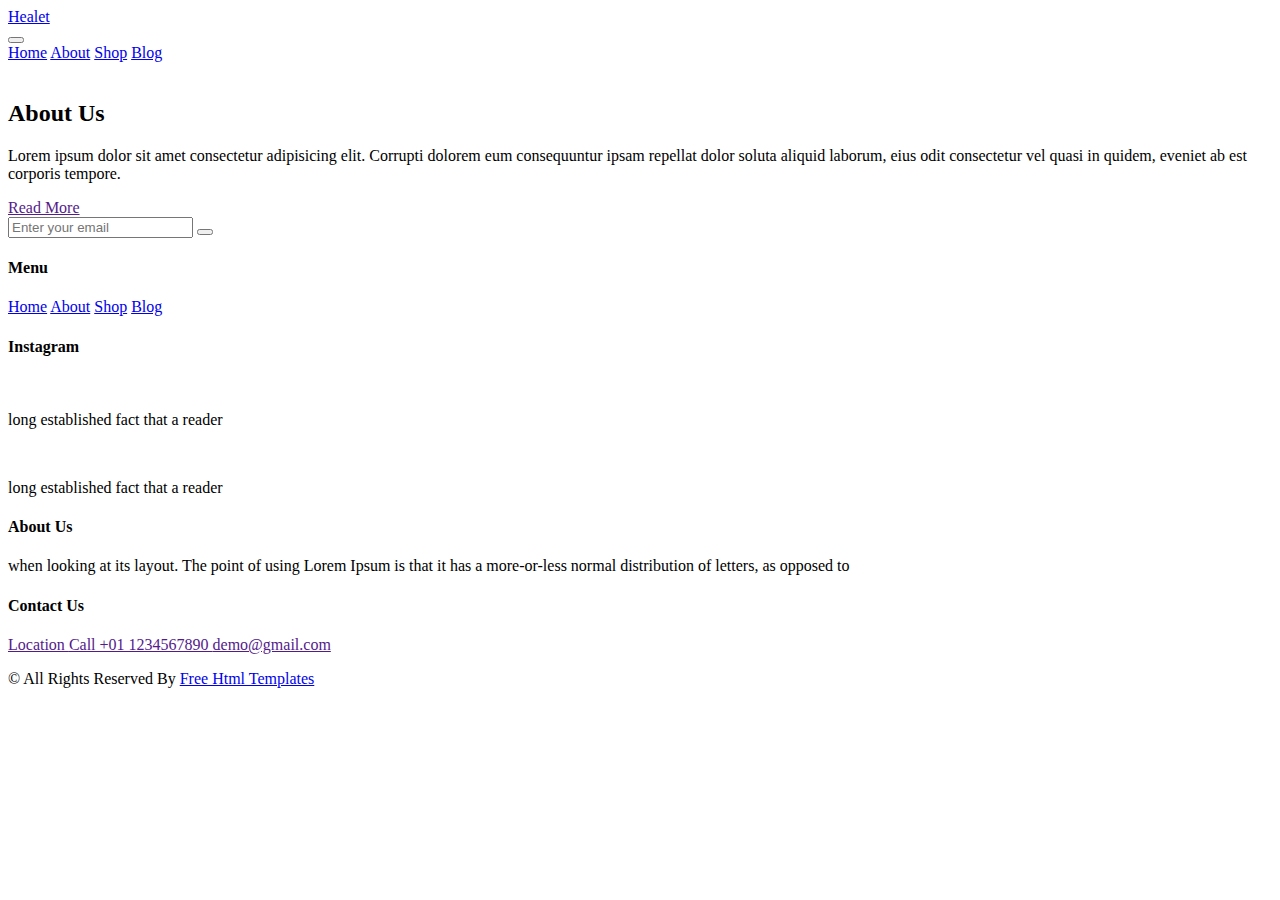
==== about.html @ 49f58634 "Add files via upload" ====
<!DOCTYPE html>
<html>

<head>
  <!-- Basic -->
  <meta charset="utf-8" />
  <meta http-equiv="X-UA-Compatible" content="IE=edge" />
  <!-- Mobile Metas -->
  <meta name="viewport" content="width=device-width, initial-scale=1, shrink-to-fit=no" />
  <!-- Site Metas -->
  <link rel="icon" href="images/favicon.png" type="image/gif" />
  <meta name="keywords" content="" />
  <meta name="description" content="" />
  <meta name="author" content="" />

  <title>Healet</title>

  <!-- bootstrap core css -->
  <link rel="stylesheet" type="text/css" href="css/bootstrap.css" />
  <!-- font awesome style -->
  <link href="css/font-awesome.min.css" rel="stylesheet" />
  <!-- Custom styles for this template -->
  <link href="css/style.css" rel="stylesheet" />
  <!-- responsive style -->
  <link href="css/responsive.css" rel="stylesheet" />

</head>

<body>

  <!-- header section strats -->
  <header class="header_section innerpage_header">
    <div class="container-fluid">
      <nav class="navbar navbar-expand-lg custom_nav-container">
        <a class="navbar-brand" href="index.html">
          <span>
            Healet
          </span>
        </a>
        <div class="" id="">

          <div class="custom_menu-btn">
            <button onclick="openNav()">
              <span class="s-1"> </span>
              <span class="s-2"> </span>
              <span class="s-3"> </span>
            </button>
            <div id="myNav" class="overlay">
              <div class="overlay-content">
                <a href="index.html">Home</a>
                <a href="about.html">About</a>
                <a href="shop.html">Shop</a>
                <a href="blog.html">Blog</a>
              </div>
            </div>
          </div>

        </div>
      </nav>
    </div>
  </header>
  <!-- end header section -->

  <!-- about section -->

  <section class="about_section  layout_padding">
    <div class="container">
      <div class="row">
        <div class="col-md-6">
          <div class="img-box">
            <img src="images/about-img.jpg" alt="">
          </div>
        </div>
        <div class="col-md-6">
          <div class="detail-box">
            <div class="heading_container">
              <h2>
                About Us
              </h2>
            </div>
            <p>
              Lorem ipsum dolor sit amet consectetur adipisicing elit. Corrupti dolorem eum consequuntur ipsam repellat dolor soluta aliquid laborum, eius odit consectetur vel quasi in quidem, eveniet ab est corporis tempore.
            </p>
            <a href="">
              Read More
            </a>
          </div>
        </div>
      </div>
    </div>
  </section>

  <!-- end about section -->

  <!-- info section -->
  <section class="info_section layout_padding2">
    <div class="container">
      <div class="row info_form_social_row">
        <div class="col-md-8 col-lg-9">
          <div class="info_form">
            <form action="">
              <input type="email" placeholder="Enter your email">
              <button>
                <i class="fa fa-arrow-right" aria-hidden="true"></i>
              </button>
            </form>
          </div>
        </div>
        <div class="col-md-4 col-lg-3">

          <div class="social_box">
            <a href="">
              <i class="fa fa-facebook" aria-hidden="true"></i>
            </a>
            <a href="">
              <i class="fa fa-twitter" aria-hidden="true"></i>
            </a>
            <a href="">
              <i class="fa fa-linkedin" aria-hidden="true"></i>
            </a>
          </div>
        </div>
      </div>
      <div class="row info_main_row">
        <div class="col-md-6 col-lg-3">
          <div class="info_links">
            <h4>
              Menu
            </h4>
            <div class="info_links_menu">
              <a href="index.html">Home</a>
              <a href="about.html">About</a>
              <a href="shop.html">Shop</a>
              <a href="blog.html">Blog</a>
            </div>
          </div>
        </div>
        <div class="col-md-6 col-lg-3">
          <div class="info_insta">
            <h4>
              Instagram
            </h4>
            <div class="insta_box">
              <div class="img-box">
                <img src="images/p1.png" alt="">
              </div>
              <p>
                long established fact that a reader
              </p>
            </div>
            <div class="insta_box">
              <div class="img-box">
                <img src="images/p2.png" alt="">
              </div>
              <p>
                long established fact that a reader
              </p>
            </div>
          </div>
        </div>
        <div class="col-md-6 col-lg-3">
          <div class="info_detail">
            <h4>
              About Us
            </h4>
            <p class="mb-0">
              when looking at its layout. The point of using Lorem Ipsum is that it has a more-or-less normal distribution of letters, as opposed to
            </p>
          </div>
        </div>
        <div class="col-md-6 col-lg-3">
          <h4>
            Contact Us
          </h4>
          <div class="info_contact">
            <a href="">
              <i class="fa fa-map-marker" aria-hidden="true"></i>
              <span>
                Location
              </span>
            </a>
            <a href="">
              <i class="fa fa-phone" aria-hidden="true"></i>
              <span>
                Call +01 1234567890
              </span>
            </a>
            <a href="">
              <i class="fa fa-envelope"></i>
              <span>
                demo@gmail.com
              </span>
            </a>
          </div>
        </div>
      </div>
    </div>
  </section>

  <!-- end info_section -->


  <!-- footer section -->
  <footer class="footer_section">
    <div class="container">
      <p>
        &copy; <span id="displayYear"></span> All Rights Reserved By
        <a href="https://html.design/">Free Html Templates</a>
      </p>
    </div>
  </footer>
  <!-- footer section -->


  <!-- jQery -->
  <script src="js/jquery-3.4.1.min.js"></script>
  <!-- bootstrap js -->
  <script src="js/bootstrap.js"></script>
  <!-- custom js -->
  <script src="js/custom.js"></script>

</body>

</html>
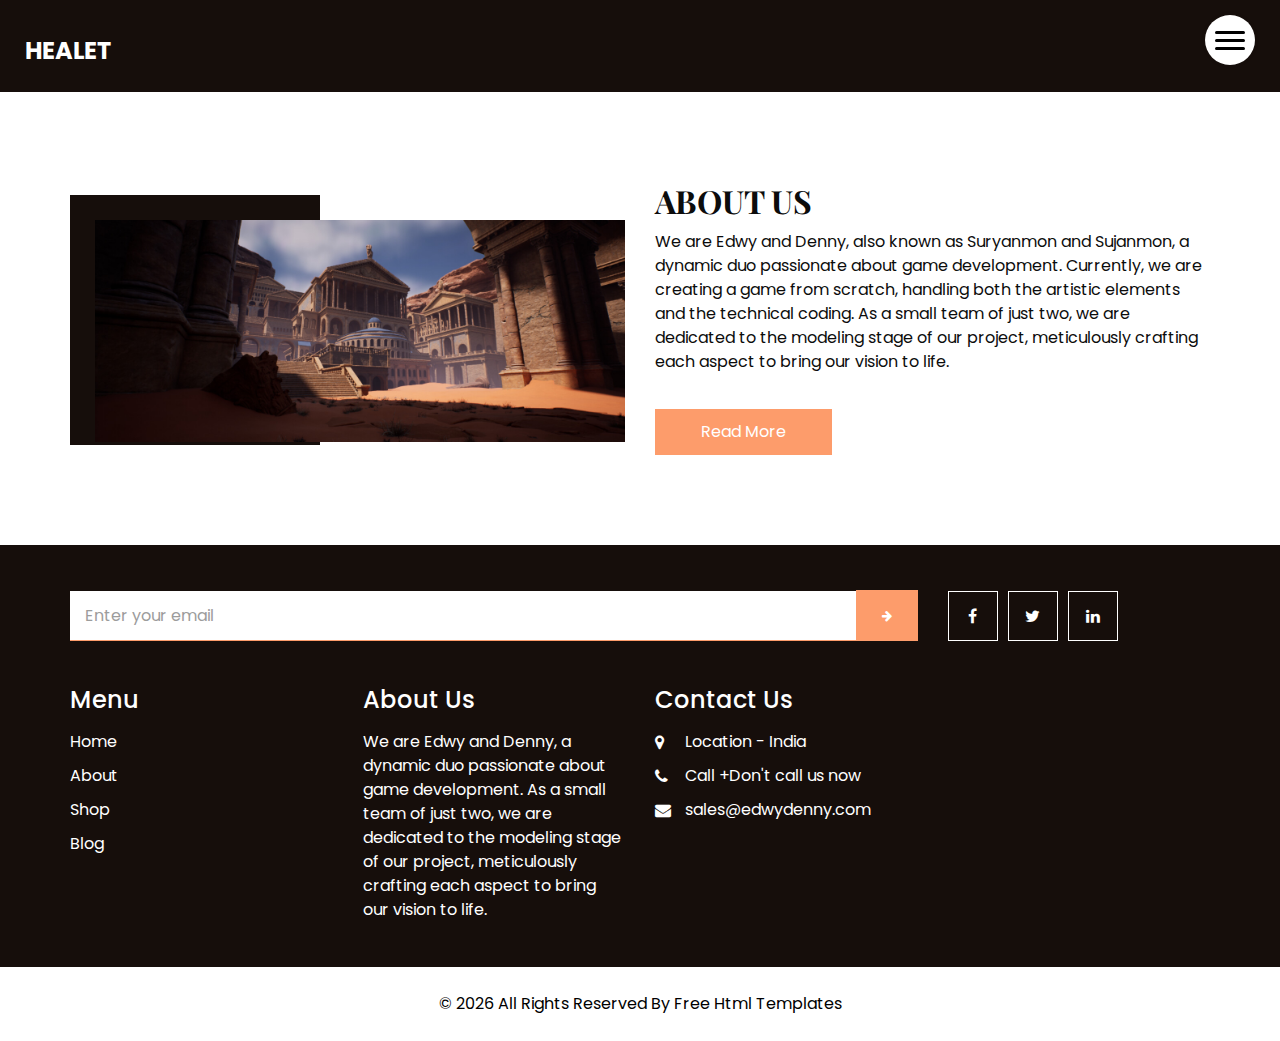
==== commit bdda8386: "Update about.html" ====
--- a/about.html
+++ b/about.html
@@ -13,7 +13,7 @@
   <meta name="description" content="" />
   <meta name="author" content="" />
 
-  <title>Healet</title>
+  <title>EdwyDenny Studios</title>
 
   <!-- bootstrap core css -->
   <link rel="stylesheet" type="text/css" href="css/bootstrap.css" />
@@ -79,7 +79,8 @@
               </h2>
             </div>
             <p>
-              Lorem ipsum dolor sit amet consectetur adipisicing elit. Corrupti dolorem eum consequuntur ipsam repellat dolor soluta aliquid laborum, eius odit consectetur vel quasi in quidem, eveniet ab est corporis tempore.
+              We are Edwy and Denny, also known as Suryanmon and Sujanmon, a dynamic duo passionate about game development. Currently, we are creating a game from scratch, handling both the artistic elements and the technical coding. 
+              As a small team of just two, we are dedicated to the modeling stage of our project, meticulously crafting each aspect to bring our vision to life.
             </p>
             <a href="">
               Read More
@@ -136,35 +137,12 @@
           </div>
         </div>
         <div class="col-md-6 col-lg-3">
-          <div class="info_insta">
-            <h4>
-              Instagram
-            </h4>
-            <div class="insta_box">
-              <div class="img-box">
-                <img src="images/p1.png" alt="">
-              </div>
-              <p>
-                long established fact that a reader
-              </p>
-            </div>
-            <div class="insta_box">
-              <div class="img-box">
-                <img src="images/p2.png" alt="">
-              </div>
-              <p>
-                long established fact that a reader
-              </p>
-            </div>
-          </div>
-        </div>
-        <div class="col-md-6 col-lg-3">
           <div class="info_detail">
             <h4>
               About Us
             </h4>
             <p class="mb-0">
-              when looking at its layout. The point of using Lorem Ipsum is that it has a more-or-less normal distribution of letters, as opposed to
+              We are Edwy and Denny, a dynamic duo passionate about game development. As a small team of just two, we are dedicated to the modeling stage of our project, meticulously crafting each aspect to bring our vision to life.
             </p>
           </div>
         </div>
@@ -176,19 +154,19 @@
             <a href="">
               <i class="fa fa-map-marker" aria-hidden="true"></i>
               <span>
-                Location
+                Location - India
               </span>
             </a>
             <a href="">
               <i class="fa fa-phone" aria-hidden="true"></i>
               <span>
-                Call +01 1234567890
+                Call +Don't call us now
               </span>
             </a>
             <a href="">
               <i class="fa fa-envelope"></i>
               <span>
-                demo@gmail.com
+                sales@edwydenny.com
               </span>
             </a>
           </div>
@@ -221,4 +199,4 @@
 
 </body>
 
-</html>+</html>
--- a/css/style.css
+++ b/css/style.css
@@ -0,0 +1,966 @@
+@import url("https://fonts.googleapis.com/css2?family=Playfair+Display:wght@400;500;600;700&family=Poppins:wght@400;500;600;700&display=swap");
+/* fonts import */
+@import url("../fonts/octin_sports_rg.ttf");
+body {
+  font-family: "Poppins", sans-serif;
+  color: #0c0c0c;
+  background-color: #ffffff;
+  overflow-x: hidden;
+}
+
+.layout_padding {
+  padding: 90px 0;
+}
+
+.layout_padding2 {
+  padding: 45px 0;
+}
+
+.layout_padding2-top {
+  padding-top: 45px;
+}
+
+.layout_padding2-bottom {
+  padding-bottom: 45px;
+}
+
+.layout_padding-top {
+  padding-top: 90px;
+}
+
+.layout_padding-bottom {
+  padding-bottom: 90px;
+}
+
+.long_section {
+  margin-left: 45px;
+  margin-right: 45px;
+  padding-left: 15px;
+  padding-right: 15px;
+}
+
+.heading_container {
+  display: -webkit-box;
+  display: -ms-flexbox;
+  display: flex;
+  -webkit-box-orient: vertical;
+  -webkit-box-direction: normal;
+      -ms-flex-direction: column;
+          flex-direction: column;
+  -webkit-box-align: start;
+      -ms-flex-align: start;
+          align-items: flex-start;
+  font-family: 'Playfair Display', serif;
+}
+
+.heading_container h2 {
+  position: relative;
+  font-weight: bold;
+  text-transform: uppercase;
+  margin: 0;
+}
+
+.heading_container.heading_center {
+  -webkit-box-align: center;
+      -ms-flex-align: center;
+          align-items: center;
+  text-align: center;
+}
+
+h1,
+h2 {
+  font-family: 'Playfair Display', serif;
+}
+
+/*header section*/
+.header_section {
+  position: absolute;
+  top: 0;
+  width: 100%;
+  z-index: 9;
+}
+
+.header_section .container-fluid {
+  padding-right: 25px;
+  padding-left: 25px;
+}
+
+.header_section .nav_container {
+  margin: 0 auto;
+}
+
+.header_section.innerpage_header {
+  position: relative;
+  background: -webkit-gradient(linear, left top, right top, from(#160e0b), to(#160e0b));
+  background: linear-gradient(to right, #160e0b, #160e0b);
+  padding: 10px 0;
+}
+
+.custom_nav-container {
+  padding-left: 0;
+  padding-right: 0;
+}
+
+.custom_menu-btn {
+  position: fixed;
+  right: 25px;
+  top: 15px;
+  width: 50px;
+  height: 50px;
+}
+
+.custom_menu-btn::before {
+  content: "";
+  position: absolute;
+  top: 0;
+  right: 0;
+  width: 100%;
+  height: 100%;
+  background-color: white;
+  -webkit-box-shadow: 0 0 5px 0 rgba(0, 0, 0, 0.07);
+          box-shadow: 0 0 5px 0 rgba(0, 0, 0, 0.07);
+  z-index: 7;
+  border-radius: 100%;
+  -webkit-transition: all .3s;
+  transition: all .3s;
+}
+
+.custom_menu-btn.menu_btn-style::before {
+  width: 100vh;
+  height: 100vh;
+  background-color: #160e0b;
+  -webkit-transform: scale(5);
+          transform: scale(5);
+  border-radius: 0;
+}
+
+.custom_menu-btn button {
+  width: 50px;
+  height: 50px;
+  outline: none;
+  border: none;
+  border-radius: 100%;
+  display: -webkit-box;
+  display: -ms-flexbox;
+  display: flex;
+  -webkit-box-orient: vertical;
+  -webkit-box-direction: normal;
+      -ms-flex-direction: column;
+          flex-direction: column;
+  -webkit-box-align: center;
+      -ms-flex-align: center;
+          align-items: center;
+  -webkit-box-pack: center;
+      -ms-flex-pack: center;
+          justify-content: center;
+  background-color: transparent;
+  position: relative;
+  z-index: 999;
+  margin: 0;
+}
+
+.custom_menu-btn button span {
+  display: block;
+  width: 30px;
+  height: 3px;
+  background-color: #000000;
+  margin: 2.5px 0;
+  -webkit-transition: all 0.3s;
+  transition: all 0.3s;
+  border-radius: 15px;
+}
+
+.custom_menu-btn .s-2 {
+  -webkit-transition: all 0.1s;
+  transition: all 0.1s;
+}
+
+.menu_btn-style button span {
+  background-color: #ffffff;
+}
+
+.menu_btn-style button .s-1 {
+  -webkit-transform: rotate(45deg) translate(6px, 6px);
+          transform: rotate(45deg) translate(6px, 6px);
+}
+
+.menu_btn-style button .s-2 {
+  -webkit-transform: translateX(100px);
+          transform: translateX(100px);
+}
+
+.menu_btn-style button .s-3 {
+  -webkit-transform: rotate(-45deg) translate(5px, -5px);
+          transform: rotate(-45deg) translate(5px, -5px);
+}
+
+.overlay {
+  height: 100%;
+  width: 0;
+  position: fixed;
+  top: 0;
+  left: 0;
+  overflow-x: hidden;
+  -webkit-transition: 0.5s;
+  transition: 0.5s;
+  z-index: 9;
+}
+
+.overlay .closebtn {
+  position: absolute;
+  top: 0;
+  right: 30px;
+  font-size: 60px;
+}
+
+.overlay a {
+  padding: 0px;
+  text-decoration: none;
+  font-size: 22px;
+  color: #ffffff;
+  display: block;
+  -webkit-transition: 0.3s;
+  transition: 0.3s;
+  margin-bottom: 15px;
+  text-transform: uppercase;
+  font-weight: 600;
+  opacity: 0;
+}
+
+.overlay a:hover {
+  color: #fd9c6b;
+}
+
+.overlay-content {
+  position: relative;
+  top: 30%;
+  width: 100%;
+  text-align: center;
+  margin-top: 30px;
+  z-index: 99;
+}
+
+.menu_width {
+  width: 100%;
+}
+
+.menu_width.overlay a {
+  opacity: 1;
+}
+
+a,
+a:hover,
+a:focus {
+  text-decoration: none;
+}
+
+a:hover,
+a:focus {
+  color: initial;
+}
+
+.btn,
+.btn:focus {
+  outline: none !important;
+  -webkit-box-shadow: none;
+          box-shadow: none;
+}
+
+.navbar-brand {
+  margin-top: 10px;
+}
+
+.navbar-brand span {
+  font-size: 24px;
+  font-weight: 700;
+  color: #ffffff;
+  text-transform: uppercase;
+}
+
+/*end header section*/
+/* slider section */
+.slider_section {
+  min-height: 100vh;
+  -webkit-box-flex: 1;
+      -ms-flex: 1;
+          flex: 1;
+  display: -webkit-box;
+  display: -ms-flexbox;
+  display: flex;
+  -webkit-box-align: center;
+      -ms-flex-align: center;
+          align-items: center;
+  position: relative;
+}
+
+.slider_section .row {
+  -webkit-box-align: center;
+      -ms-flex-align: center;
+          align-items: center;
+}
+
+.slider_section .detail-box {
+  position: relative;
+  z-index: 4;
+  color: #ffffff;
+  padding: 75px 0;
+}
+
+.slider_section .detail-box h1 {
+  font-weight: bold;
+  font-size: 3rem;
+}
+
+.slider_section .detail-box p {
+  width: 75%;
+  margin-top: 15px;
+}
+
+.slider_section .detail-box .slider-link {
+  display: inline-block;
+  padding: 10px 45px;
+  background-color: transparent;
+  color: #fd9c6b;
+  border-radius: 5px;
+  border: 1px solid #fd9c6b;
+  -webkit-transition: all .2s;
+  transition: all .2s;
+  margin-top: 35px;
+}
+
+.slider_section .detail-box .slider-link:hover {
+  background-color: #fd9c6b;
+  color: #ffffff;
+}
+
+.slider_section .slider_bg_box {
+  position: absolute;
+  top: 0;
+  left: 0;
+  width: 100%;
+  height: 100%;
+  z-index: 2;
+  overflow: hidden;
+}
+
+.slider_section .slider_bg_box img {
+  width: 100%;
+  height: 100%;
+  -o-object-fit: cover;
+     object-fit: cover;
+  -o-object-position: top right;
+     object-position: top right;
+}
+
+.shop_section .heading_container {
+  margin-bottom: 20px;
+}
+
+.shop_section .box {
+  background-color: #eeeeee;
+  position: relative;
+  padding: 10px;
+  margin-top: 25px;
+}
+
+.shop_section .box a {
+  color: #000000;
+}
+
+.shop_section .box .img-box {
+  display: -webkit-box;
+  display: -ms-flexbox;
+  display: flex;
+  -webkit-box-pack: center;
+      -ms-flex-pack: center;
+          justify-content: center;
+  -webkit-box-align: center;
+      -ms-flex-align: center;
+          align-items: center;
+  padding: 15px 30px;
+  height: 245px;
+}
+
+.shop_section .box .img-box img {
+  max-width: 100%;
+  max-height: 145px;
+}
+
+.shop_section .box .detail-box {
+  display: -webkit-box;
+  display: -ms-flexbox;
+  display: flex;
+  -webkit-box-pack: justify;
+      -ms-flex-pack: justify;
+          justify-content: space-between;
+}
+
+.shop_section .box .detail-box h6 span {
+  color: #fd9c6b;
+}
+
+.shop_section .box .new {
+  width: 50px;
+  height: 50px;
+  position: absolute;
+  top: 10px;
+  left: 10px;
+  background-color: #ffffff;
+  display: -webkit-box;
+  display: -ms-flexbox;
+  display: flex;
+  -webkit-box-pack: center;
+      -ms-flex-pack: center;
+          justify-content: center;
+  -webkit-box-align: center;
+      -ms-flex-align: center;
+          align-items: center;
+  border-radius: 100%;
+  font-size: 15px;
+}
+
+.shop_section .btn-box {
+  display: -webkit-box;
+  display: -ms-flexbox;
+  display: flex;
+  -webkit-box-pack: center;
+      -ms-flex-pack: center;
+          justify-content: center;
+  margin-top: 45px;
+}
+
+.shop_section .btn-box a {
+  display: inline-block;
+  padding: 10px 40px;
+  background-color: #fd9c6b;
+  color: #ffffff;
+  border-radius: 5px;
+  border: 1px solid #fd9c6b;
+  -webkit-transition: all .2s;
+  transition: all .2s;
+}
+
+.shop_section .btn-box a:hover {
+  background-color: transparent;
+  color: #fd9c6b;
+}
+
+.about_section .row {
+  -webkit-box-align: center;
+      -ms-flex-align: center;
+          align-items: center;
+}
+
+.about_section .img-box {
+  position: relative;
+  padding: 25px 0 0 25px;
+}
+
+.about_section .img-box img {
+  width: 100%;
+  position: relative;
+}
+
+.about_section .img-box::before {
+  content: "";
+  position: absolute;
+  top: 0;
+  left: 0;
+  width: 250px;
+  height: 250px;
+  background-color: #160e0b;
+}
+
+.about_section .detail-box p {
+  margin-top: 10px;
+  margin-bottom: 35px;
+}
+
+.about_section .detail-box a {
+  display: inline-block;
+  padding: 10px 45px;
+  background-color: #fd9c6b;
+  color: #ffffff;
+  border-radius: 0;
+  border: 1px solid #fd9c6b;
+  -webkit-transition: all .2s;
+  transition: all .2s;
+}
+
+.about_section .detail-box a:hover {
+  background-color: transparent;
+  color: #fd9c6b;
+}
+
+.offer_section .row > div {
+  display: -webkit-box;
+  display: -ms-flexbox;
+  display: flex;
+  -webkit-box-orient: vertical;
+  -webkit-box-direction: normal;
+      -ms-flex-direction: column;
+          flex-direction: column;
+  -webkit-box-pack: stretch;
+      -ms-flex-pack: stretch;
+          justify-content: stretch;
+}
+
+.offer_section .box {
+  margin: 10px;
+  height: 100%;
+  position: relative;
+  min-height: 175px;
+}
+
+.offer_section .box img {
+  width: 100%;
+  min-height: 100%;
+}
+
+.offer_section .box .detail-box {
+  position: absolute;
+  top: 0;
+  left: 0;
+  width: 100%;
+  height: 100%;
+  display: -webkit-box;
+  display: -ms-flexbox;
+  display: flex;
+  -webkit-box-orient: vertical;
+  -webkit-box-direction: normal;
+      -ms-flex-direction: column;
+          flex-direction: column;
+  -webkit-box-align: start;
+      -ms-flex-align: start;
+          align-items: flex-start;
+  -webkit-box-pack: center;
+      -ms-flex-pack: center;
+          justify-content: center;
+  color: #ffffff;
+  padding: 25px;
+  background-color: rgba(0, 0, 0, 0.15);
+}
+
+.offer_section .box .detail-box h2 {
+  font-weight: bold;
+}
+
+.offer_section .box .detail-box a {
+  display: inline-block;
+  padding: 8px 40px;
+  background-color: transparent;
+  color: #fd9c6b;
+  border-radius: 0;
+  border: 1px solid #fd9c6b;
+  -webkit-transition: all .2s;
+  transition: all .2s;
+  margin-top: 10px;
+}
+
+.offer_section .box .detail-box a:hover {
+  background-color: #fd9c6b;
+  color: #ffffff;
+}
+
+.offer_section .box.offer-box1 {
+  min-height: 225px;
+}
+
+.offer_section .box.offer-box1 .detail-box {
+  -webkit-box-pack: start;
+      -ms-flex-pack: start;
+          justify-content: flex-start;
+}
+
+.offer_section .box.offer-box1 .detail-box h2 {
+  font-size: 3rem;
+}
+
+.offer_section .box.offer-box2 .detail-box h2, .offer_section .box.offer-box3 .detail-box h2 {
+  font-size: 2rem;
+}
+
+.offer_section .box.offer-box2 .detail-box {
+  -webkit-box-align: end;
+      -ms-flex-align: end;
+          align-items: flex-end;
+  -webkit-box-pack: end;
+      -ms-flex-pack: end;
+          justify-content: flex-end;
+}
+
+.offer_section .box.offer-box3 .detail-box {
+  -webkit-box-align: start;
+      -ms-flex-align: start;
+          align-items: flex-start;
+  -webkit-box-pack: end;
+      -ms-flex-pack: end;
+          justify-content: flex-end;
+}
+
+.blog_section .heading_container {
+  -webkit-box-align: center;
+      -ms-flex-align: center;
+          align-items: center;
+}
+
+.blog_section .heading_container h2::before {
+  left: 50%;
+  -webkit-transform: translateX(-50%);
+          transform: translateX(-50%);
+}
+
+.blog_section .box {
+  margin-top: 55px;
+  background-color: #f1f2f3;
+}
+
+.blog_section .box .img-box {
+  position: relative;
+}
+
+.blog_section .box .img-box .blog_date {
+  position: absolute;
+  left: 25px;
+  bottom: -15px;
+  padding: 10px 15px;
+  font-size: 18px;
+  background-color: #160e0b;
+  margin: 0;
+  text-align: center;
+  border: 3px solid #ffffff;
+  color: #ffffff;
+}
+
+.blog_section .box .img-box img {
+  width: 100%;
+}
+
+.blog_section .box .detail-box {
+  margin-top: 10px;
+  padding: 25px;
+}
+
+.blog_section .box .detail-box h5 {
+  font-weight: bold;
+}
+
+.blog_section .box .detail-box p {
+  font-size: 15px;
+}
+
+.blog_section .box .detail-box a {
+  display: inline-block;
+  padding: 10px 30px;
+  background-color: transparent;
+  color: #160e0b;
+  border-radius: 0;
+  border: 1px solid #160e0b;
+  -webkit-transition: all .2s;
+  transition: all .2s;
+}
+
+.blog_section .box .detail-box a:hover {
+  background-color: #160e0b;
+  color: #ffffff;
+}
+
+.client_section .heading_container {
+  -webkit-box-align: center;
+      -ms-flex-align: center;
+          align-items: center;
+}
+
+.client_section .box {
+  display: -webkit-box;
+  display: -ms-flexbox;
+  display: flex;
+  -webkit-box-orient: vertical;
+  -webkit-box-direction: normal;
+      -ms-flex-direction: column;
+          flex-direction: column;
+  -webkit-box-align: center;
+      -ms-flex-align: center;
+          align-items: center;
+  text-align: center;
+  margin: 45px;
+  padding: 35px 25px;
+  border-radius: 15px;
+  background-color: #160e0b;
+  color: #ffffff;
+}
+
+.client_section .box .img-box {
+  margin-bottom: 15px;
+  min-width: 145px;
+  max-width: 145px;
+  overflow: hidden;
+}
+
+.client_section .box .img-box img {
+  width: 100%;
+  border-radius: 100%;
+  border: 7px solid rgba(255, 255, 255, 0.45);
+}
+
+.client_section .box .detail-box {
+  display: -webkit-box;
+  display: -ms-flexbox;
+  display: flex;
+  -webkit-box-orient: vertical;
+  -webkit-box-direction: normal;
+      -ms-flex-direction: column;
+          flex-direction: column;
+}
+
+.client_section .box .detail-box .name img {
+  width: 25px;
+  margin-bottom: 5px;
+}
+
+.client_section .box .detail-box .name h6 {
+  color: #fd9c6b;
+  font-size: 20px;
+}
+
+.client_section .carousel_btn-container {
+  display: -webkit-box;
+  display: -ms-flexbox;
+  display: flex;
+  -webkit-box-pack: center;
+      -ms-flex-pack: center;
+          justify-content: center;
+}
+
+.client_section .carousel-control-prev,
+.client_section .carousel-control-next {
+  position: unset;
+  width: 45px;
+  height: 45px;
+  border: none;
+  opacity: 1;
+  background-repeat: no-repeat;
+  background-size: 12px;
+  background-position: center;
+  background-color: #fd9c6b;
+  background-position: center;
+  border-radius: 5px;
+  margin: 0 2.5px;
+}
+
+.client_section .carousel-control-prev:hover,
+.client_section .carousel-control-next:hover {
+  background-color: #160e0b;
+}
+
+.client_section .carousel-control-next {
+  left: initial;
+}
+
+.info_section {
+  background-color: #160e0b;
+  color: #ffffff;
+}
+
+.info_section .info_form_social_row {
+  -webkit-box-align: center;
+      -ms-flex-align: center;
+          align-items: center;
+  margin-bottom: 45px;
+}
+
+.info_section .info_form {
+  width: 100%;
+}
+
+.info_section .info_form form {
+  display: -webkit-box;
+  display: -ms-flexbox;
+  display: flex;
+  -webkit-box-align: end;
+      -ms-flex-align: end;
+          align-items: flex-end;
+}
+
+.info_section .info_form form input {
+  -webkit-box-flex: 1;
+      -ms-flex: 1;
+          flex: 1;
+  background-color: #ffffff;
+  height: 50px;
+  padding-left: 15px;
+  outline: none;
+  color: #ffffff;
+  border: none;
+  border-bottom: 1px solid #fd9c6b;
+}
+
+.info_section .info_form form input::-webkit-input-placeholder {
+  color: #9c9c9c;
+}
+
+.info_section .info_form form input:-ms-input-placeholder {
+  color: #9c9c9c;
+}
+
+.info_section .info_form form input::-ms-input-placeholder {
+  color: #9c9c9c;
+}
+
+.info_section .info_form form input::placeholder {
+  color: #9c9c9c;
+}
+
+.info_section .info_form form button {
+  background-color: transparent;
+  color: #fd9c6b;
+  text-transform: uppercase;
+  font-size: 12px;
+  outline: none;
+  border: none;
+  display: inline-block;
+  padding: 15.5px 25px;
+  background-color: #fd9c6b;
+  color: #ffffff;
+  border-radius: 0;
+  border: 1px solid #fd9c6b;
+  -webkit-transition: all .2s;
+  transition: all .2s;
+}
+
+.info_section .info_form form button:hover {
+  background-color: transparent;
+  color: #fd9c6b;
+}
+
+.info_section .social_box {
+  width: 100%;
+  display: -webkit-box;
+  display: -ms-flexbox;
+  display: flex;
+}
+
+.info_section .social_box a {
+  display: -webkit-box;
+  display: -ms-flexbox;
+  display: flex;
+  -webkit-box-pack: center;
+      -ms-flex-pack: center;
+          justify-content: center;
+  -webkit-box-align: center;
+      -ms-flex-align: center;
+          align-items: center;
+  width: 50px;
+  height: 50px;
+  border: 1px solid #ffffff;
+  color: #ffffff;
+  margin-right: 10px;
+}
+
+.info_section .social_box a:hover {
+  color: #fd9c6b;
+  border-color: #fd9c6b;
+}
+
+.info_section h4 {
+  margin-bottom: 15px;
+}
+
+.info_section .info_links .info_links_menu {
+  display: -webkit-box;
+  display: -ms-flexbox;
+  display: flex;
+  -webkit-box-orient: vertical;
+  -webkit-box-direction: normal;
+      -ms-flex-direction: column;
+          flex-direction: column;
+}
+
+.info_section .info_links .info_links_menu a {
+  color: #ffffff;
+}
+
+.info_section .info_links .info_links_menu a:not(:nth-last-child(1)) {
+  margin-bottom: 10px;
+}
+
+.info_section .info_links .info_links_menu a:hover {
+  color: #fd9c6b;
+}
+
+.info_section .info_insta .insta_box {
+  display: -webkit-box;
+  display: -ms-flexbox;
+  display: flex;
+  -webkit-box-align: center;
+      -ms-flex-align: center;
+          align-items: center;
+}
+
+.info_section .info_insta .insta_box .img-box {
+  width: 65px;
+  min-width: 65px;
+  height: 65px;
+  padding: 10px;
+  display: -webkit-box;
+  display: -ms-flexbox;
+  display: flex;
+  -webkit-box-pack: center;
+      -ms-flex-pack: center;
+          justify-content: center;
+  -webkit-box-align: center;
+      -ms-flex-align: center;
+          align-items: center;
+  margin-right: 10px;
+  background-color: #ffffff;
+}
+
+.info_section .info_insta .insta_box .img-box img {
+  max-width: 100%;
+  max-height: 100%;
+}
+
+.info_section .info_insta .insta_box p {
+  margin: 0;
+}
+
+.info_section .info_insta .insta_box:not(:nth-last-child(1)) {
+  margin-bottom: 15px;
+}
+
+.info_section .info_contact a {
+  display: -webkit-box;
+  display: -ms-flexbox;
+  display: flex;
+  -webkit-box-align: center;
+      -ms-flex-align: center;
+          align-items: center;
+  color: #ffffff;
+  margin-bottom: 10px;
+}
+
+.info_section .info_contact a i {
+  margin-right: 5px;
+  width: 25px;
+}
+
+.info_section .info_contact a:hover:hover {
+  color: #fd9c6b;
+}
+
+/* footer section*/
+.footer_section {
+  position: relative;
+  text-align: center;
+}
+
+.footer_section p {
+  color: #000000;
+  padding: 25px 0;
+  margin: 0;
+}
+
+.footer_section p a {
+  color: inherit;
+}
+/*# sourceMappingURL=style.css.map */--- a/css/responsive.css
+++ b/css/responsive.css
@@ -0,0 +1,119 @@
+@media (max-width: 1300px) {}
+
+@media (max-width: 1120px) {}
+
+@media (max-width: 992px) {
+
+  .slider_section {
+    min-height: auto;
+  }
+
+  .slider_section .detail-box {
+    padding: 90px 0 75px 0;
+  }
+
+  .info_main_row>div:nth-child(1) {
+    margin-bottom: 25px;
+  }
+
+  .info_main_row>div:nth-child(2) {
+    margin-bottom: 25px;
+  }
+}
+
+@media (max-width: 800px) {}
+
+@media (max-width: 768px) {
+  .slider_section .detail-box h1 {
+    font-size: 2.5rem;
+  }
+
+  .slider_section .slider_bg_box img {
+    object-position: 20% center;
+  }
+
+  .about_section .img-box {
+    margin-bottom: 45px;
+
+  }
+
+  .contact_section .form_container {
+    margin-bottom: 45px;
+  }
+
+  .client_section .box {
+    flex-direction: column;
+    text-align: center;
+    margin: 45px 15px;
+  }
+
+  .client_section .box .detail-box {
+    align-items: center;
+  }
+
+  .client_section .box .img-box {
+    margin-right: 0;
+    margin-bottom: 25px;
+  }
+
+  .info_main_row>div {
+    display: flex;
+    flex-direction: column;
+    align-items: center;
+    text-align: center;
+
+  }
+
+  .info_main_row>div:not(:nth-last-child(1)) {
+    margin-bottom: 25px;
+  }
+
+  .info_section .social_box {
+    justify-content: center;
+    margin-top: 25px;
+  }
+
+  .info_section .info_contact {
+    display: flex;
+    flex-direction: column;
+    align-items: center;
+  }
+
+}
+
+@media (max-width: 576px) {
+  .info_section .info_insta .insta_box {
+    flex-direction: column;
+  }
+
+  .info_section .info_insta .insta_box .img-box {
+    margin-right: 0;
+    margin-bottom: 10px;
+  }
+
+}
+
+@media (max-width: 480px) {
+  .about_section .img-box::before {
+    width: 150px;
+    height: 150px;
+  }
+
+  .slider_section .slider_bg_box img {
+    object-position: 40% center;
+  }
+}
+
+@media (max-width: 420px) {}
+
+@media (max-width: 376px) {
+  .slider_section .detail-box h1 {
+    font-size: 2rem;
+  }
+}
+
+@media (min-width: 1200px) {
+  .container {
+    max-width: 1170px;
+  }
+}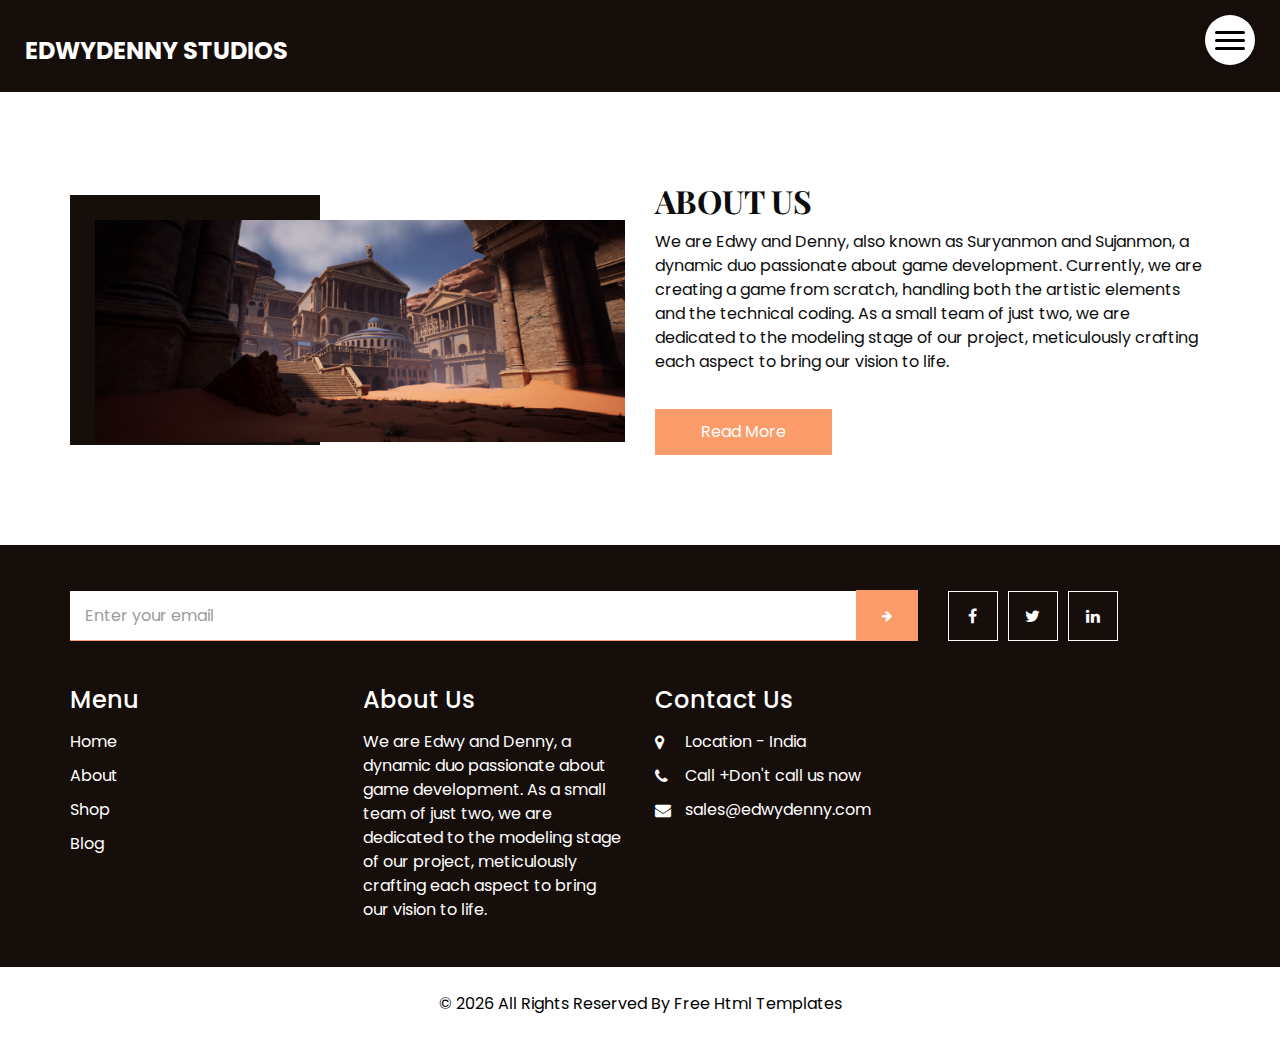
==== commit 4a239cac: "Update about.html" ====
--- a/about.html
+++ b/about.html
@@ -34,7 +34,7 @@
       <nav class="navbar navbar-expand-lg custom_nav-container">
         <a class="navbar-brand" href="index.html">
           <span>
-            Healet
+            EdwyDenny Studios
           </span>
         </a>
         <div class="" id="">
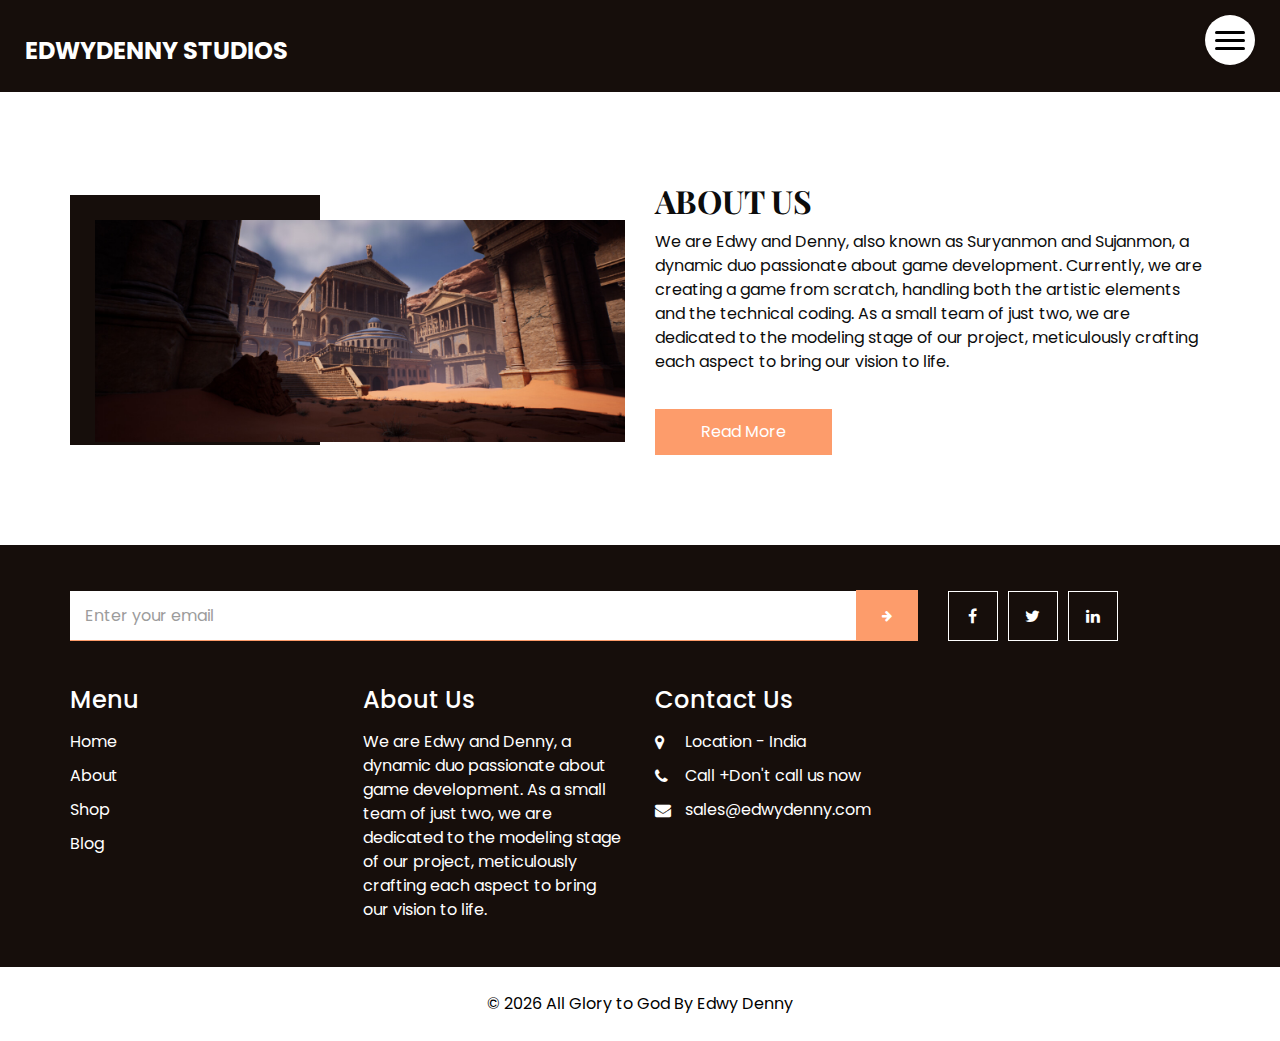
==== commit becf74c9: "Update about.html" ====
--- a/about.html
+++ b/about.html
@@ -13,7 +13,7 @@
   <meta name="description" content="" />
   <meta name="author" content="" />
 
-  <title>EdwyDenny Studios</title>
+  <title>About Us</title>
 
   <!-- bootstrap core css -->
   <link rel="stylesheet" type="text/css" href="css/bootstrap.css" />
@@ -182,8 +182,8 @@
   <footer class="footer_section">
     <div class="container">
       <p>
-        &copy; <span id="displayYear"></span> All Rights Reserved By
-        <a href="https://html.design/">Free Html Templates</a>
+        &copy; <span id="displayYear"></span> All Glory to God By
+        <a href="https://html.design/">Edwy Denny</a>
       </p>
     </div>
   </footer>
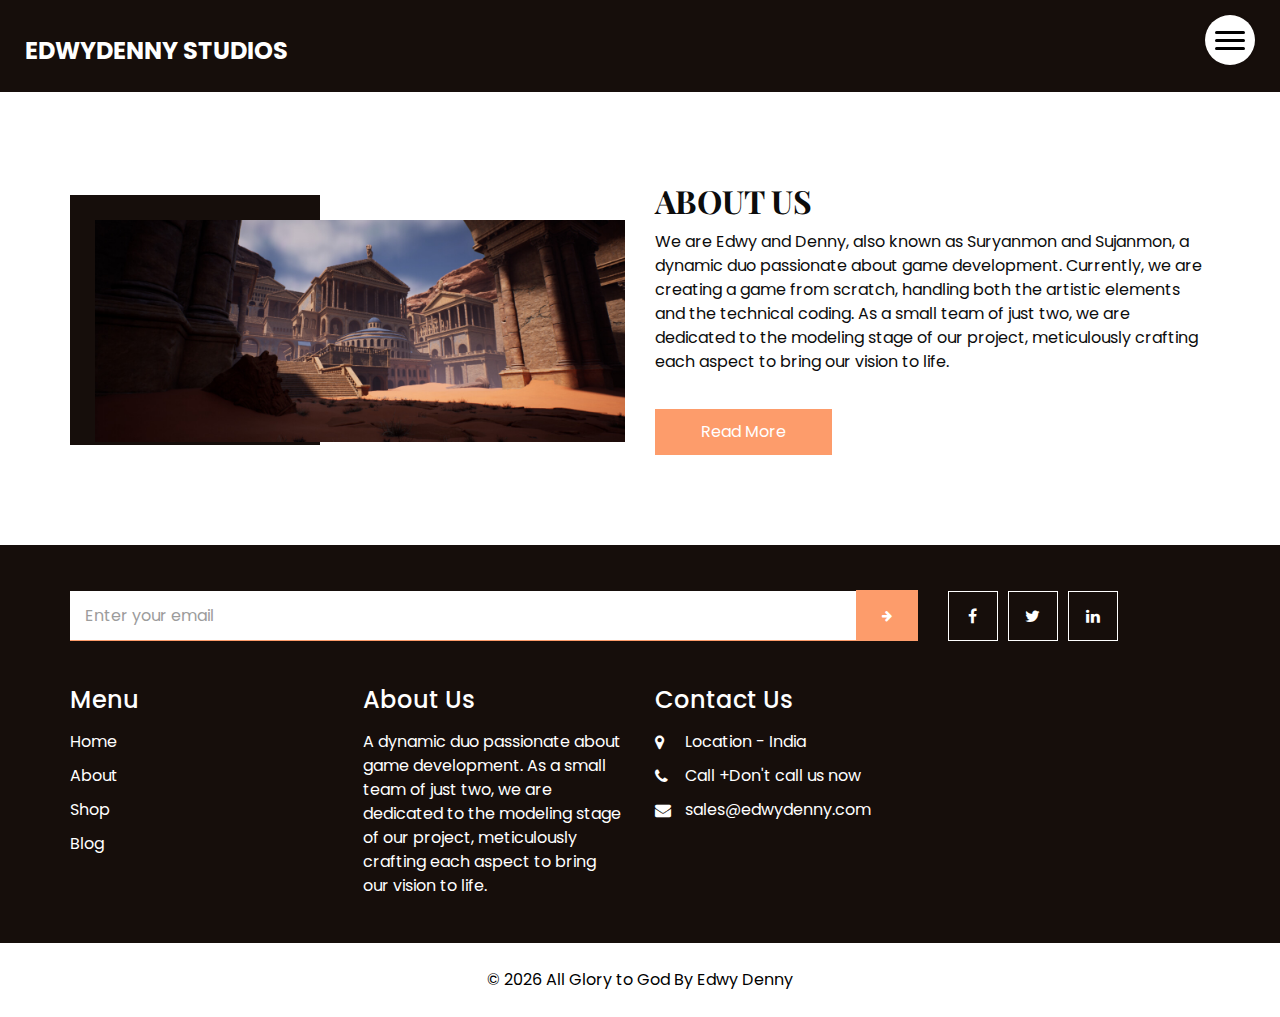
==== commit b74d3652: "Update about.html" ====
--- a/about.html
+++ b/about.html
@@ -142,7 +142,7 @@
               About Us
             </h4>
             <p class="mb-0">
-              We are Edwy and Denny, a dynamic duo passionate about game development. As a small team of just two, we are dedicated to the modeling stage of our project, meticulously crafting each aspect to bring our vision to life.
+              A dynamic duo passionate about game development. As a small team of just two, we are dedicated to the modeling stage of our project, meticulously crafting each aspect to bring our vision to life.
             </p>
           </div>
         </div>
